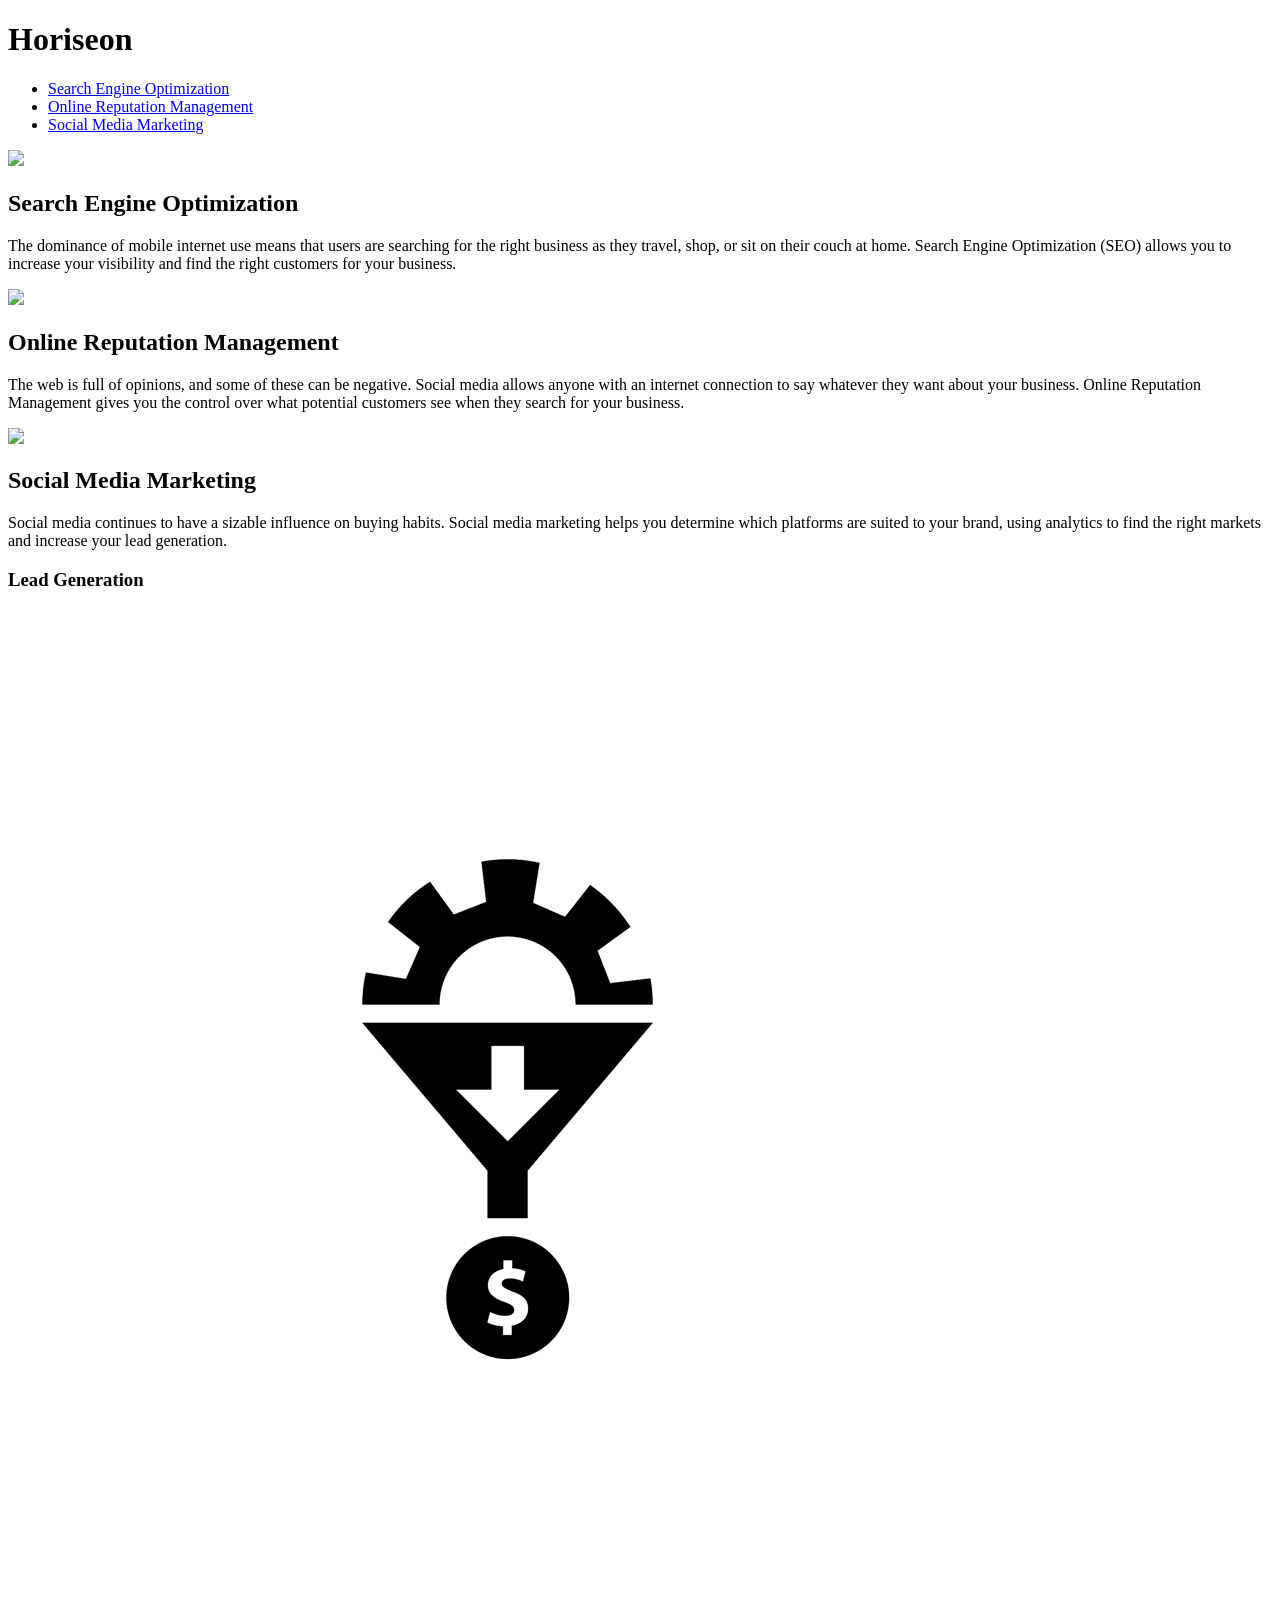
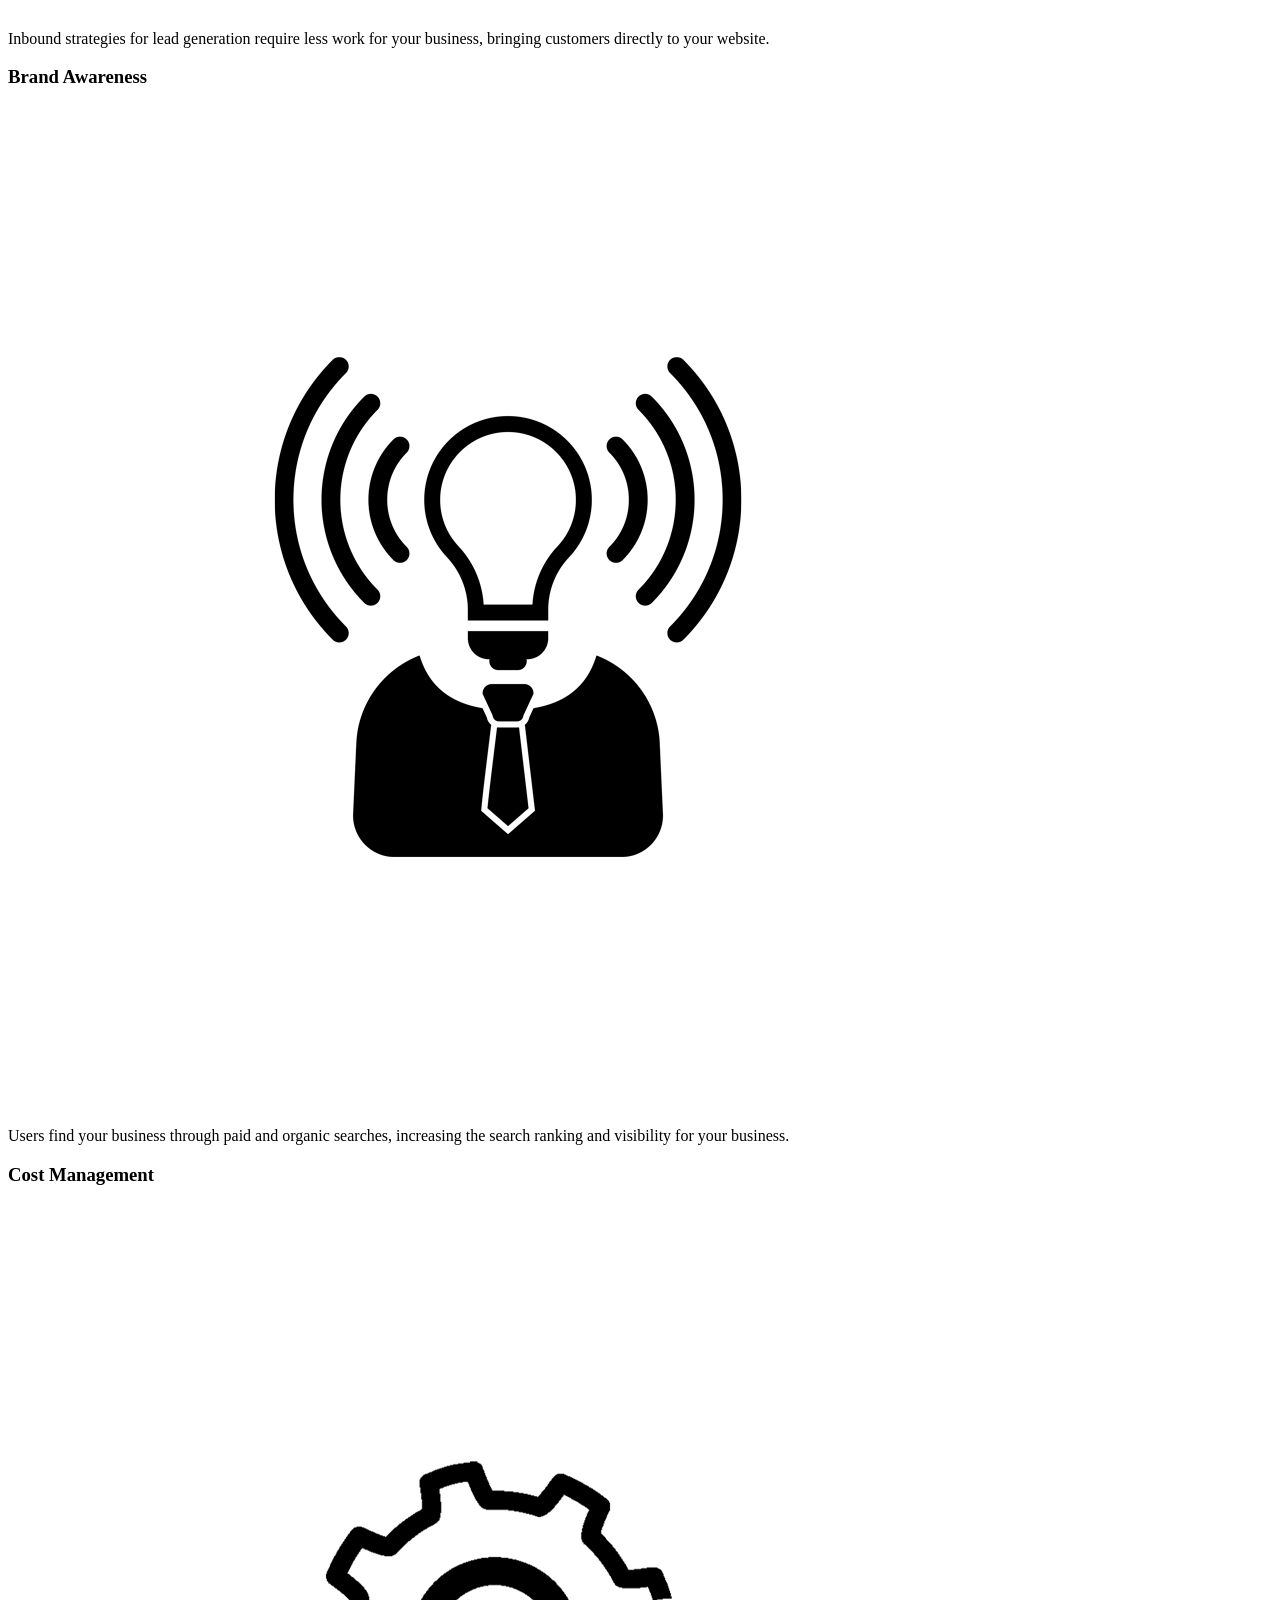
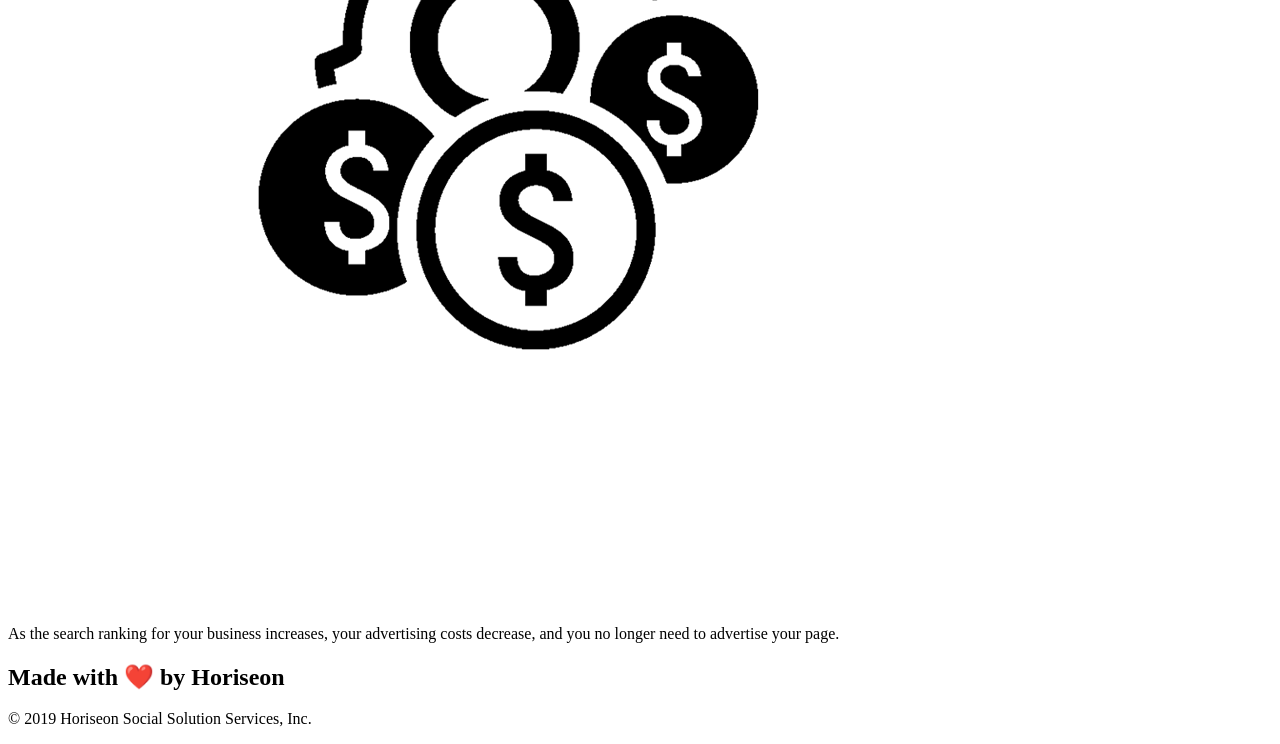
==== Develop/index.html @ 27cb8f4d "initial commit" ====
<!DOCTYPE html>
<html lang="en-us">

<head>
    <meta charset="UTF-8" />
    <link rel="stylesheet" href="./assets/css/style.css">
    <title>website</title>
</head>

<body>
    <div class="header">
        <h1>Hori<span class="seo">seo</span>n</h1>
        <div>
            <ul>
                <li>
                    <a href="#search-engine-optimization">Search Engine Optimization</a>
                </li>
                <li>
                    <a href="#online-reputation-management">Online Reputation Management</a>
                </li>
                <li>
                    <a href="#social-media-marketing">Social Media Marketing</a>
                </li>
            </ul>
        </div>
    </div>
    <div class="hero"></div>
    <div class="content">
        <div class="search-engine-optimization">
            <img src="./assets/images/search-engine-optimization.jpg" class="float-left" />
            <h2>Search Engine Optimization</h2>
            <p>
                The dominance of mobile internet use means that users are searching for the right business as they travel, shop, or sit on their couch at home. Search Engine Optimization (SEO) allows you to increase your visibility and find the right customers for your business.
            </p>
        </div>
        <div id="online-reputation-management" class="online-reputation-management">
            <img src="./assets/images/online-reputation-management.jpg" class="float-right" />
            <h2>Online Reputation Management</h2>
            <p>
                The web is full of opinions, and some of these can be negative. Social media allows anyone with an internet connection to say whatever they want about your business. Online Reputation Management gives you the control over what potential customers see when they search for your business.
            </p>
        </div>
        <div id="social-media-marketing" class="social-media-marketing">
            <img src="./assets/images/social-media-marketing.jpg" class="float-left" />
            <h2>Social Media Marketing</h2>
            <p>
                Social media continues to have a sizable influence on buying habits. Social media marketing helps you determine which platforms are suited to your brand, using analytics to find the right markets and increase your lead generation.
            </p>
        </div>
    </div>
    <div class="benefits">
        <div class="benefit-lead">
            <h3>Lead Generation</h3>
            <img src="./assets/images/lead-generation.png" />
            <p>
                Inbound strategies for lead generation require less work for your business, bringing customers directly to your website.
            </p>
        </div>
        <div class="benefit-brand">
            <h3>Brand Awareness</h3>
            <img src="./assets/images/brand-awareness.png" />
            <p>
                Users find your business through paid and organic searches, increasing the search ranking and visibility for your business.
            </p>
        </div>
        <div class="benefit-cost">
            <h3>Cost Management</h3>
            <img src="./assets/images/cost-management.png" />
            <p>
                As the search ranking for your business increases, your advertising costs decrease, and you no longer need to advertise your page.
            </p>
        </div>
    </div>
    <div class="footer">
        <h2>Made with ❤️️ by Horiseon</h2>
        <p>
            &copy; 2019 Horiseon Social Solution Services, Inc.
        </p>
    </div>
</body>

</html>
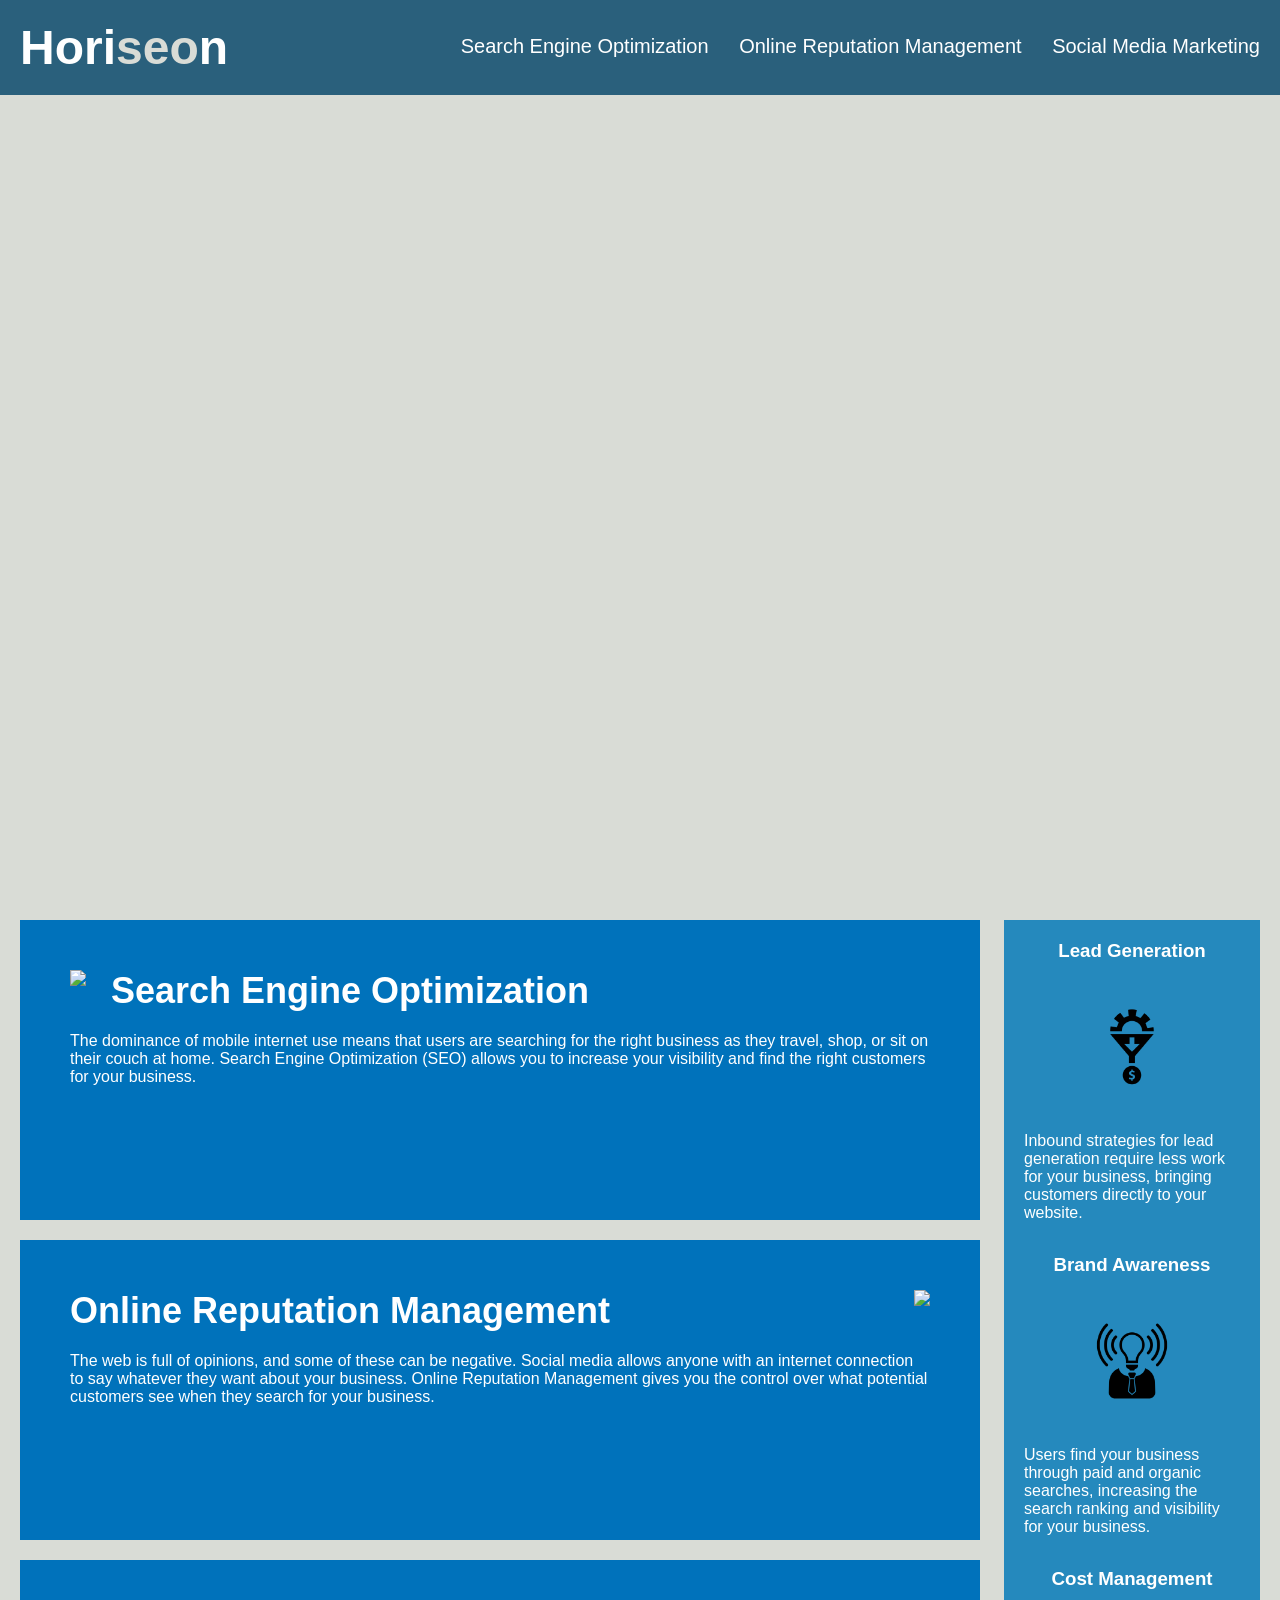
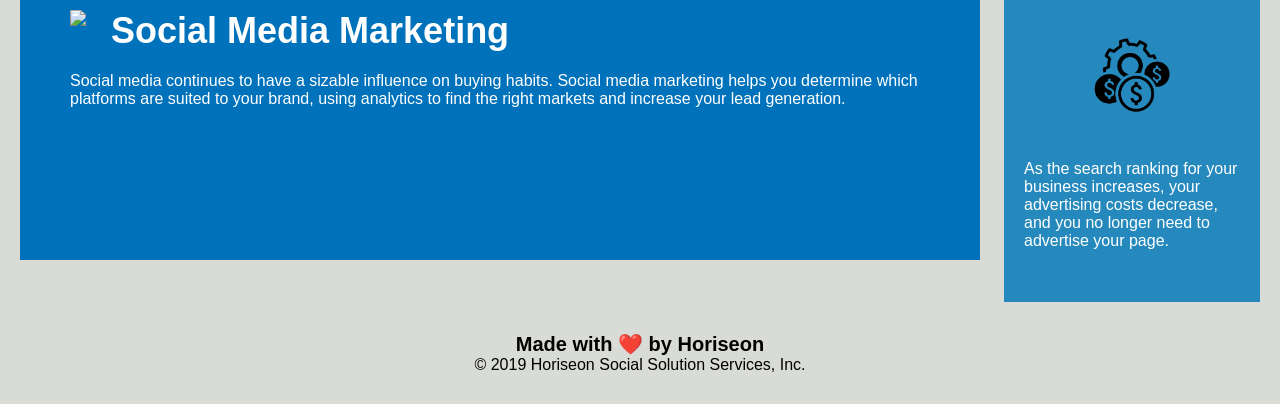
==== commit b66d6de9: "Refactored CSS to follow a more logical structure" ====
--- a/Develop/index.html
+++ b/Develop/index.html
@@ -8,9 +8,9 @@
 </head>
 
 <body>
-    <div class="header">
+    <header class="header">
         <h1>Hori<span class="seo">seo</span>n</h1>
-        <div>
+        <nav>
             <ul>
                 <li>
                     <a href="#search-engine-optimization">Search Engine Optimization</a>
@@ -22,61 +22,61 @@
                     <a href="#social-media-marketing">Social Media Marketing</a>
                 </li>
             </ul>
-        </div>
-    </div>
-    <div class="hero"></div>
-    <div class="content">
-        <div class="search-engine-optimization">
+        </nav>
+    </header>
+    <section class="hero"></section>
+    <main class="content">
+        <section class="search-engine-optimization">
             <img src="./assets/images/search-engine-optimization.jpg" class="float-left" />
             <h2>Search Engine Optimization</h2>
             <p>
                 The dominance of mobile internet use means that users are searching for the right business as they travel, shop, or sit on their couch at home. Search Engine Optimization (SEO) allows you to increase your visibility and find the right customers for your business.
             </p>
-        </div>
-        <div id="online-reputation-management" class="online-reputation-management">
+        </section>
+        <section class="online-reputation-management">
             <img src="./assets/images/online-reputation-management.jpg" class="float-right" />
             <h2>Online Reputation Management</h2>
             <p>
                 The web is full of opinions, and some of these can be negative. Social media allows anyone with an internet connection to say whatever they want about your business. Online Reputation Management gives you the control over what potential customers see when they search for your business.
             </p>
-        </div>
-        <div id="social-media-marketing" class="social-media-marketing">
+        </section>
+        <section class="social-media-marketing">
             <img src="./assets/images/social-media-marketing.jpg" class="float-left" />
             <h2>Social Media Marketing</h2>
             <p>
                 Social media continues to have a sizable influence on buying habits. Social media marketing helps you determine which platforms are suited to your brand, using analytics to find the right markets and increase your lead generation.
             </p>
-        </div>
-    </div>
-    <div class="benefits">
-        <div class="benefit-lead">
+        </section>
+    </main>
+    <aside class="benefits">
+        <section class="benefit-lead">
             <h3>Lead Generation</h3>
             <img src="./assets/images/lead-generation.png" />
             <p>
                 Inbound strategies for lead generation require less work for your business, bringing customers directly to your website.
             </p>
-        </div>
-        <div class="benefit-brand">
+        </section>
+        <section class="benefit-brand">
             <h3>Brand Awareness</h3>
             <img src="./assets/images/brand-awareness.png" />
             <p>
                 Users find your business through paid and organic searches, increasing the search ranking and visibility for your business.
             </p>
-        </div>
-        <div class="benefit-cost">
+        </section>
+        <section class="benefit-cost">
             <h3>Cost Management</h3>
             <img src="./assets/images/cost-management.png" />
             <p>
                 As the search ranking for your business increases, your advertising costs decrease, and you no longer need to advertise your page.
             </p>
-        </div>
-    </div>
-    <div class="footer">
+        </section>
+    </aside>
+    <footer class="footer">
         <h2>Made with ❤️️ by Horiseon</h2>
         <p>
             &copy; 2019 Horiseon Social Solution Services, Inc.
         </p>
-    </div>
+    </f>
 </body>
 
 </html>
--- a/Develop/assets/css/style.css
+++ b/Develop/assets/css/style.css
@@ -0,0 +1,199 @@
+* {
+    box-sizing: border-box;
+    padding: 0;
+    margin: 0;
+}
+
+body {
+    background-color: #d9dcd6;
+}
+
+.header {
+    padding: 20px;
+    font-family: 'Trebuchet MS', 'Lucida Sans Unicode', 'Lucida Grande', 'Lucida Sans', Arial, sans-serif;
+    background-color: #2a607c;
+    color: #ffffff;
+}
+
+.header h1 {
+    display: inline-block;
+    font-size: 48px;
+}
+
+.header h1 .seo {
+    color: #d9dcd6;
+}
+
+.header nav {
+    padding-top: 15px;
+    float: right;
+    font-family: 'Gill Sans', 'Gill Sans MT', Calibri, 'Trebuchet MS', sans-serif;
+    font-size: 20px;
+}
+
+.header ul {
+    list-style-type: none;
+}
+
+.header ul li {
+    display: inline-block;
+    margin-left: 25px;
+}
+
+a {
+    color: #ffffff;
+    text-decoration: none;
+}
+
+p {
+    font-size: 16px;
+}
+
+.hero {
+    height: 800px;
+    width: 100%;
+    margin-bottom: 25px;
+    background-image: url("../images/digital-marketing-meeting.jpg");
+    background-size: cover;
+    background-position: center;
+}
+
+.content {
+    width: 75%;
+    display: inline-block;
+    margin-left: 20px;
+}
+
+.search-engine-optimization {
+    margin-bottom: 20px;
+    padding: 50px;
+    height: 300px;
+    font-family: 'Gill Sans', 'Gill Sans MT', Calibri, 'Trebuchet MS', sans-serif;
+    background-color: #0072bb;
+    color: #ffffff;
+}
+
+.search-engine-optimization img {
+    max-height: 200px;
+}
+
+.search-engine-optimization h2 {
+    margin-bottom: 20px;
+    font-size: 36px;
+}
+
+.online-reputation-management {
+    margin-bottom: 20px;
+    padding: 50px;
+    height: 300px;
+    font-family: 'Gill Sans', 'Gill Sans MT', Calibri, 'Trebuchet MS', sans-serif;
+    background-color: #0072bb;
+    color: #ffffff;
+}
+
+.online-reputation-management img {
+    max-height: 200px;
+}
+
+.float-right {
+    float: right;
+    margin-left: 25px;
+}
+
+.online-reputation-management h2 {
+    margin-bottom: 20px;
+    font-size: 36px;
+}
+
+.social-media-marketing {
+    margin-bottom: 20px;
+    padding: 50px;
+    height: 300px;
+    font-family: 'Gill Sans', 'Gill Sans MT', Calibri, 'Trebuchet MS', sans-serif;
+    background-color: #0072bb;
+    color: #ffffff;
+}
+
+.social-media-marketing img {
+    max-height: 200px;
+}
+
+.float-left {
+    float: left;
+    margin-right: 25px;
+}
+
+.social-media-marketing h2 {
+    margin-bottom: 20px;
+    font-size: 36px;
+}
+
+.benefits {
+    margin-right: 20px;
+    padding: 20px;
+    clear: both;
+    float: right;
+    width: 20%;
+    height: 100%;
+    font-family: 'Gill Sans', 'Gill Sans MT', Calibri, 'Trebuchet MS', sans-serif;
+    background-color: #2589bd;
+}
+
+.benefit-lead {
+    margin-bottom: 32px;
+    color: #ffffff;
+}
+
+.benefit-lead h3 {
+    margin-bottom: 10px;
+    text-align: center;
+}
+
+.benefit-lead img {
+    display: block;
+    margin: 10px auto;
+    max-width: 150px;
+}
+
+.benefit-brand {
+    margin-bottom: 32px;
+    color: #ffffff;
+}
+
+.benefit-brand h3 {
+    margin-bottom: 10px;
+    text-align: center;
+}
+
+.benefit-brand img {
+    display: block;
+    margin: 10px auto;
+    max-width: 150px;
+}
+
+.benefit-cost {
+    margin-bottom: 32px;
+    color: #ffffff;
+}
+
+.benefit-cost h3 {
+    margin-bottom: 10px;
+    text-align: center;
+}
+
+.benefit-cost img {
+    display: block;
+    margin: 10px auto;
+    max-width: 150px;
+}
+
+.footer {
+    padding: 30px;
+    clear: both;
+    font-family: 'Trebuchet MS', 'Lucida Sans Unicode', 'Lucida Grande', 'Lucida Sans', Arial, sans-serif;
+    text-align: center;
+}
+
+.footer h2 {
+    font-size: 20px;
+}
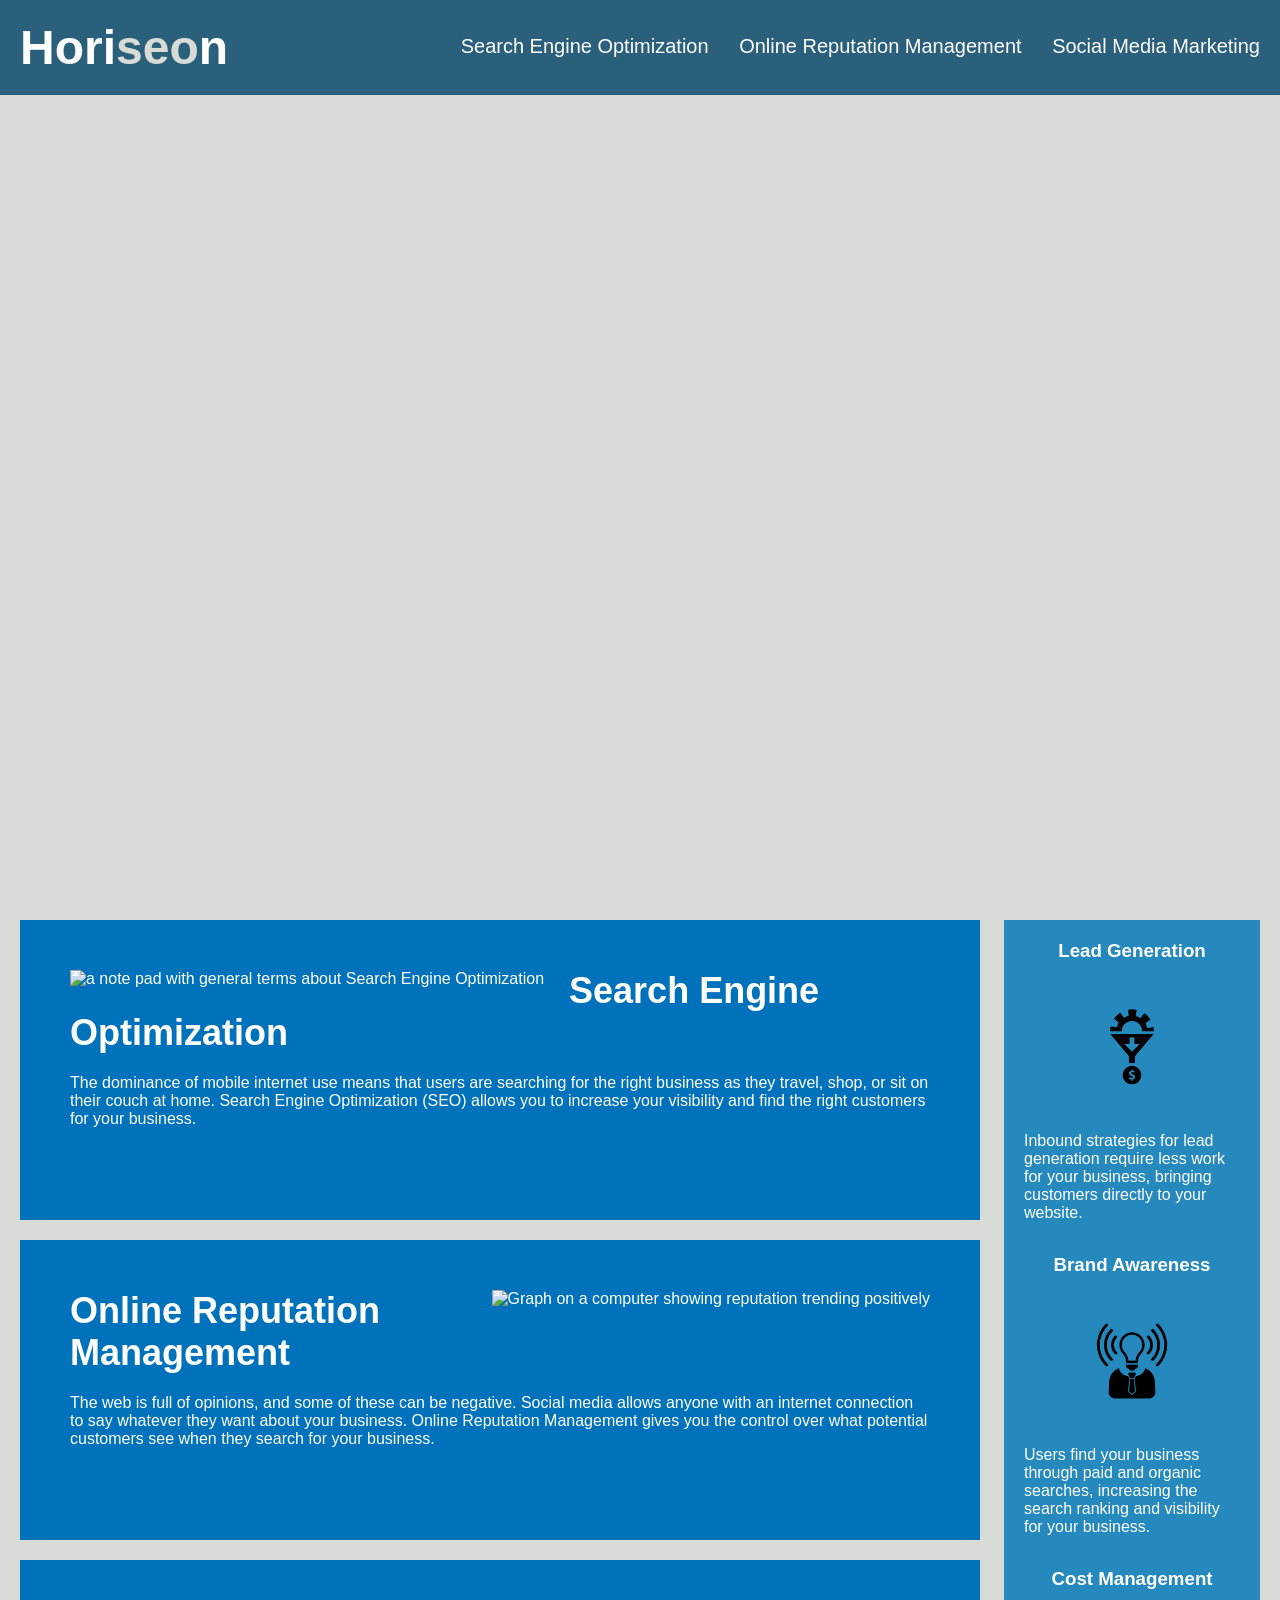
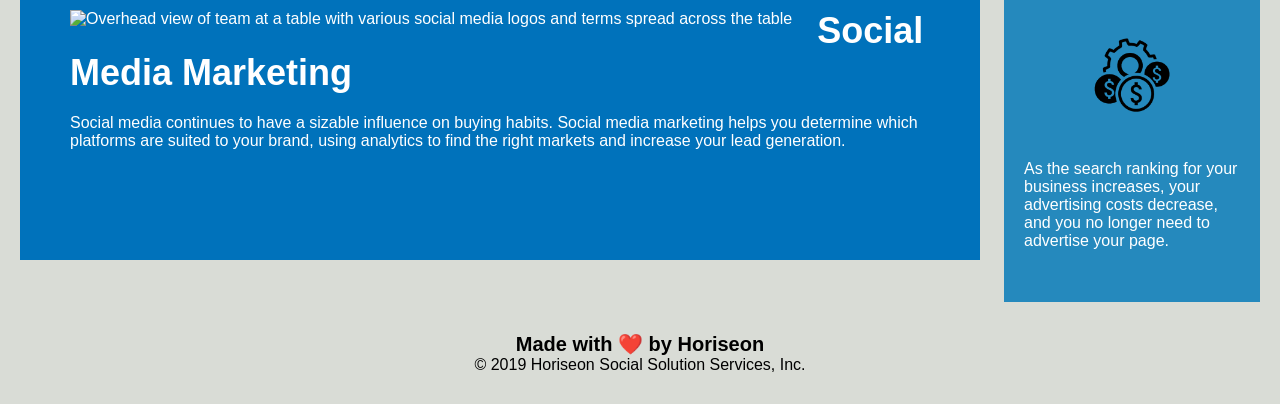
==== commit 6da380e1: "updated README and added alt text to html elements" ====
--- a/Develop/index.html
+++ b/Develop/index.html
@@ -24,24 +24,24 @@
             </ul>
         </nav>
     </header>
-    <section class="hero"></section>
+    <section class="hero" title="photo of team collaborating around a table"></section> 
     <main class="content">
         <section class="search-engine-optimization">
-            <img src="./assets/images/search-engine-optimization.jpg" class="float-left" />
+            <img src="./assets/images/search-engine-optimization.jpg" class="float-left" alt="a note pad with general terms about Search Engine Optimization" />
             <h2>Search Engine Optimization</h2>
             <p>
                 The dominance of mobile internet use means that users are searching for the right business as they travel, shop, or sit on their couch at home. Search Engine Optimization (SEO) allows you to increase your visibility and find the right customers for your business.
             </p>
         </section>
-        <section class="online-reputation-management">
-            <img src="./assets/images/online-reputation-management.jpg" class="float-right" />
+        <section id="online-reputation-management" class="online-reputation-management">
+            <img src="./assets/images/online-reputation-management.jpg" class="float-right" alt="Graph on a computer showing reputation trending positively"/>
             <h2>Online Reputation Management</h2>
             <p>
                 The web is full of opinions, and some of these can be negative. Social media allows anyone with an internet connection to say whatever they want about your business. Online Reputation Management gives you the control over what potential customers see when they search for your business.
             </p>
         </section>
-        <section class="social-media-marketing">
-            <img src="./assets/images/social-media-marketing.jpg" class="float-left" />
+        <section id="social-media-marketing" class="social-media-marketing">
+            <img src="./assets/images/social-media-marketing.jpg" class="float-left" alt="Overhead view of team at a table with various social media logos and terms spread across the table"/>
             <h2>Social Media Marketing</h2>
             <p>
                 Social media continues to have a sizable influence on buying habits. Social media marketing helps you determine which platforms are suited to your brand, using analytics to find the right markets and increase your lead generation.
@@ -51,21 +51,21 @@
     <aside class="benefits">
         <section class="benefit-lead">
             <h3>Lead Generation</h3>
-            <img src="./assets/images/lead-generation.png" />
+            <img src="./assets/images/lead-generation.png" alt="logo funneling sprocket into money to represent lead generation"/>
             <p>
                 Inbound strategies for lead generation require less work for your business, bringing customers directly to your website.
             </p>
         </section>
         <section class="benefit-brand">
             <h3>Brand Awareness</h3>
-            <img src="./assets/images/brand-awareness.png" />
+            <img src="./assets/images/brand-awareness.png" alt="logo of business man with lightbuld for head"/>
             <p>
                 Users find your business through paid and organic searches, increasing the search ranking and visibility for your business.
             </p>
         </section>
         <section class="benefit-cost">
             <h3>Cost Management</h3>
-            <img src="./assets/images/cost-management.png" />
+            <img src="./assets/images/cost-management.png" alt="logo of sprocket with multiple coins arranged in front"/>
             <p>
                 As the search ranking for your business increases, your advertising costs decrease, and you no longer need to advertise your page.
             </p>
@@ -76,7 +76,7 @@
         <p>
             &copy; 2019 Horiseon Social Solution Services, Inc.
         </p>
-    </f>
+    </footer>
 </body>
 
 </html>
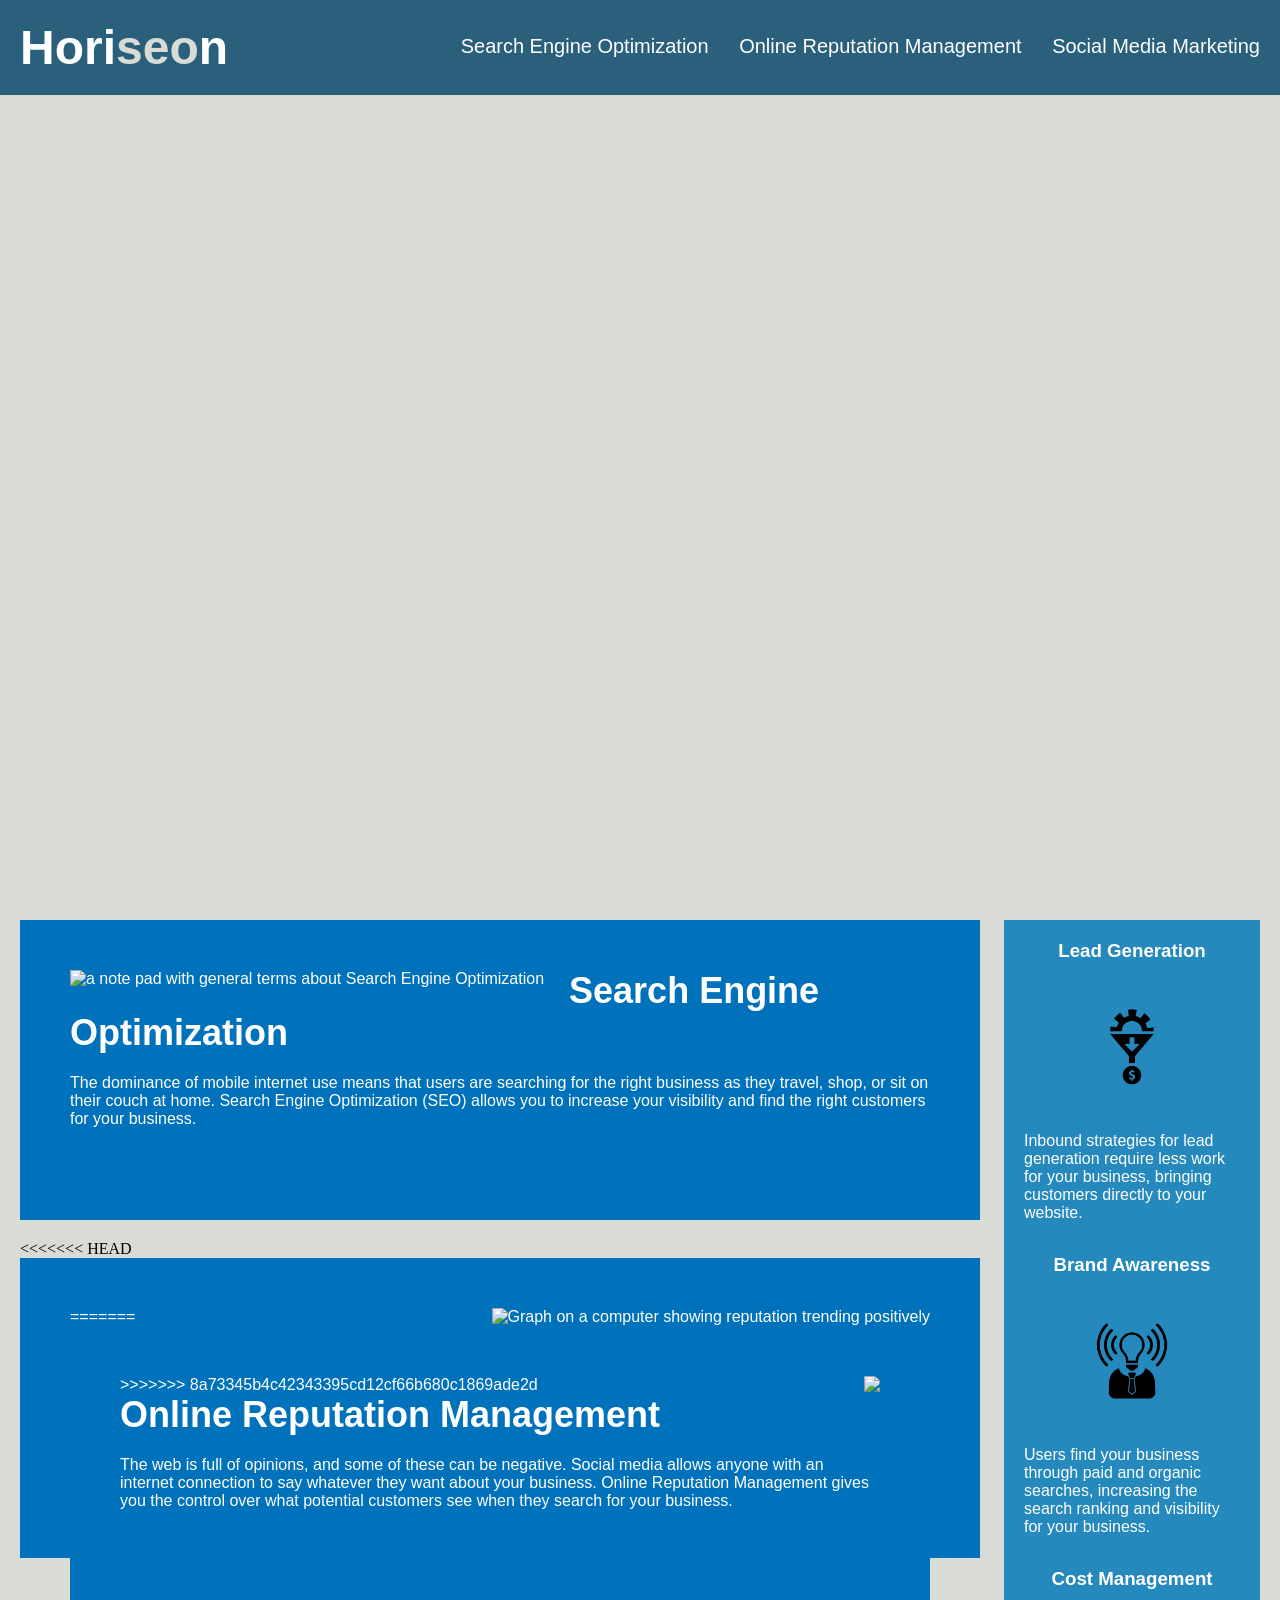
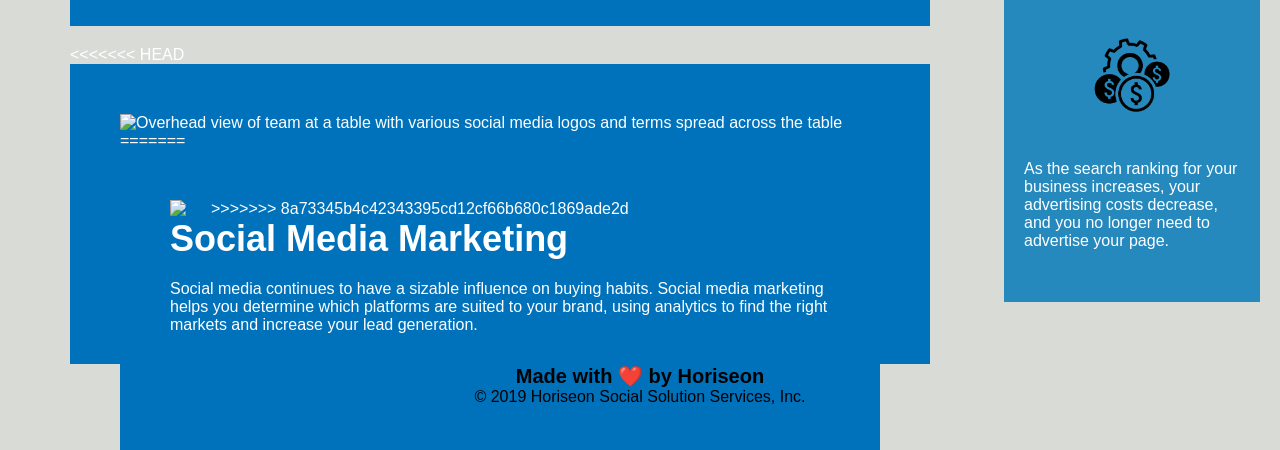
==== commit d2325dbc: "updated html alt text and README" ====
--- a/Develop/index.html
+++ b/Develop/index.html
@@ -33,15 +33,25 @@
                 The dominance of mobile internet use means that users are searching for the right business as they travel, shop, or sit on their couch at home. Search Engine Optimization (SEO) allows you to increase your visibility and find the right customers for your business.
             </p>
         </section>
+<<<<<<< HEAD
         <section id="online-reputation-management" class="online-reputation-management">
             <img src="./assets/images/online-reputation-management.jpg" class="float-right" alt="Graph on a computer showing reputation trending positively"/>
+=======
+        <section class="online-reputation-management">
+            <img src="./assets/images/online-reputation-management.jpg" class="float-right" />
+>>>>>>> 8a73345b4c42343395cd12cf66b680c1869ade2d
             <h2>Online Reputation Management</h2>
             <p>
                 The web is full of opinions, and some of these can be negative. Social media allows anyone with an internet connection to say whatever they want about your business. Online Reputation Management gives you the control over what potential customers see when they search for your business.
             </p>
         </section>
+<<<<<<< HEAD
         <section id="social-media-marketing" class="social-media-marketing">
             <img src="./assets/images/social-media-marketing.jpg" class="float-left" alt="Overhead view of team at a table with various social media logos and terms spread across the table"/>
+=======
+        <section class="social-media-marketing">
+            <img src="./assets/images/social-media-marketing.jpg" class="float-left" />
+>>>>>>> 8a73345b4c42343395cd12cf66b680c1869ade2d
             <h2>Social Media Marketing</h2>
             <p>
                 Social media continues to have a sizable influence on buying habits. Social media marketing helps you determine which platforms are suited to your brand, using analytics to find the right markets and increase your lead generation.
@@ -76,7 +86,7 @@
         <p>
             &copy; 2019 Horiseon Social Solution Services, Inc.
         </p>
-    </footer>
+    </f>
 </body>
 
 </html>
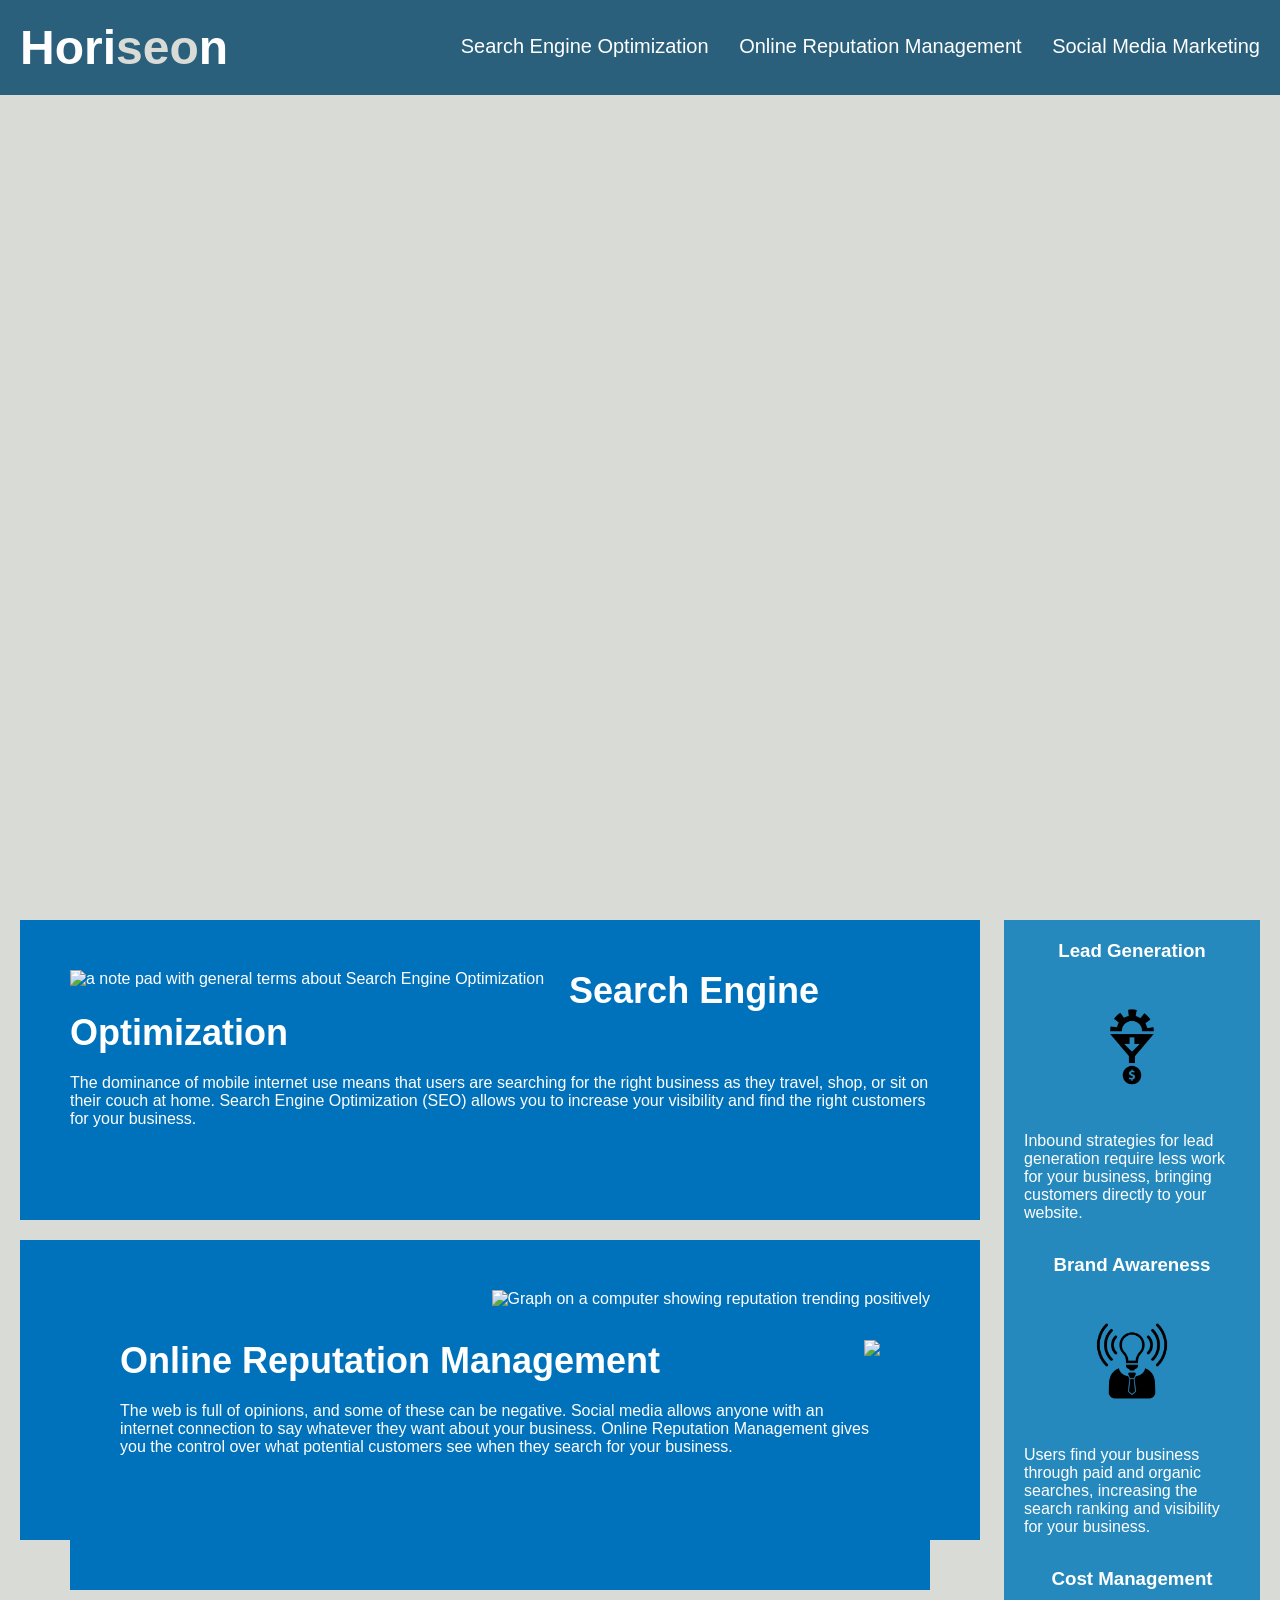
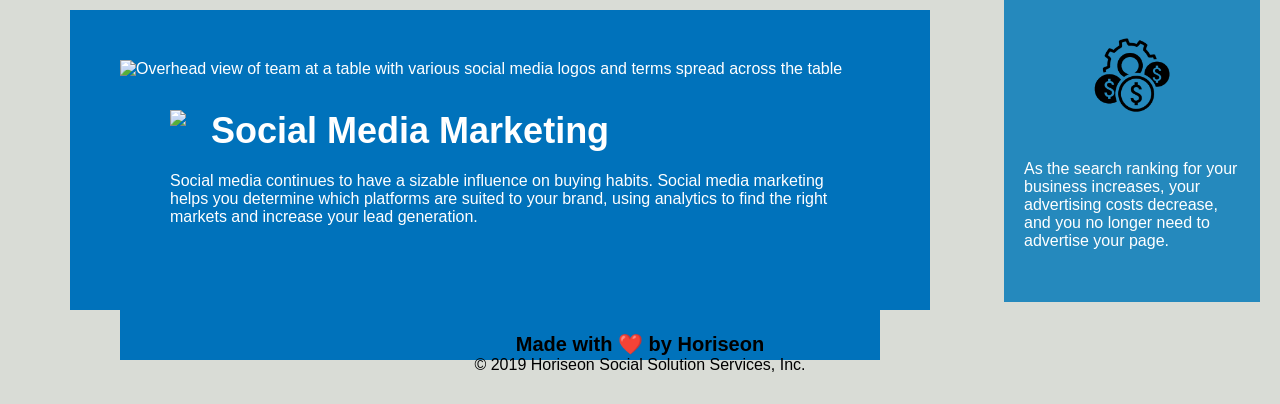
==== commit 523113e4: "final updates to css" ====
--- a/Develop/index.html
+++ b/Develop/index.html
@@ -33,25 +33,19 @@
                 The dominance of mobile internet use means that users are searching for the right business as they travel, shop, or sit on their couch at home. Search Engine Optimization (SEO) allows you to increase your visibility and find the right customers for your business.
             </p>
         </section>
-<<<<<<< HEAD
         <section id="online-reputation-management" class="online-reputation-management">
             <img src="./assets/images/online-reputation-management.jpg" class="float-right" alt="Graph on a computer showing reputation trending positively"/>
-=======
         <section class="online-reputation-management">
             <img src="./assets/images/online-reputation-management.jpg" class="float-right" />
->>>>>>> 8a73345b4c42343395cd12cf66b680c1869ade2d
             <h2>Online Reputation Management</h2>
             <p>
                 The web is full of opinions, and some of these can be negative. Social media allows anyone with an internet connection to say whatever they want about your business. Online Reputation Management gives you the control over what potential customers see when they search for your business.
             </p>
         </section>
-<<<<<<< HEAD
         <section id="social-media-marketing" class="social-media-marketing">
             <img src="./assets/images/social-media-marketing.jpg" class="float-left" alt="Overhead view of team at a table with various social media logos and terms spread across the table"/>
-=======
         <section class="social-media-marketing">
             <img src="./assets/images/social-media-marketing.jpg" class="float-left" />
->>>>>>> 8a73345b4c42343395cd12cf66b680c1869ade2d
             <h2>Social Media Marketing</h2>
             <p>
                 Social media continues to have a sizable influence on buying habits. Social media marketing helps you determine which platforms are suited to your brand, using analytics to find the right markets and increase your lead generation.
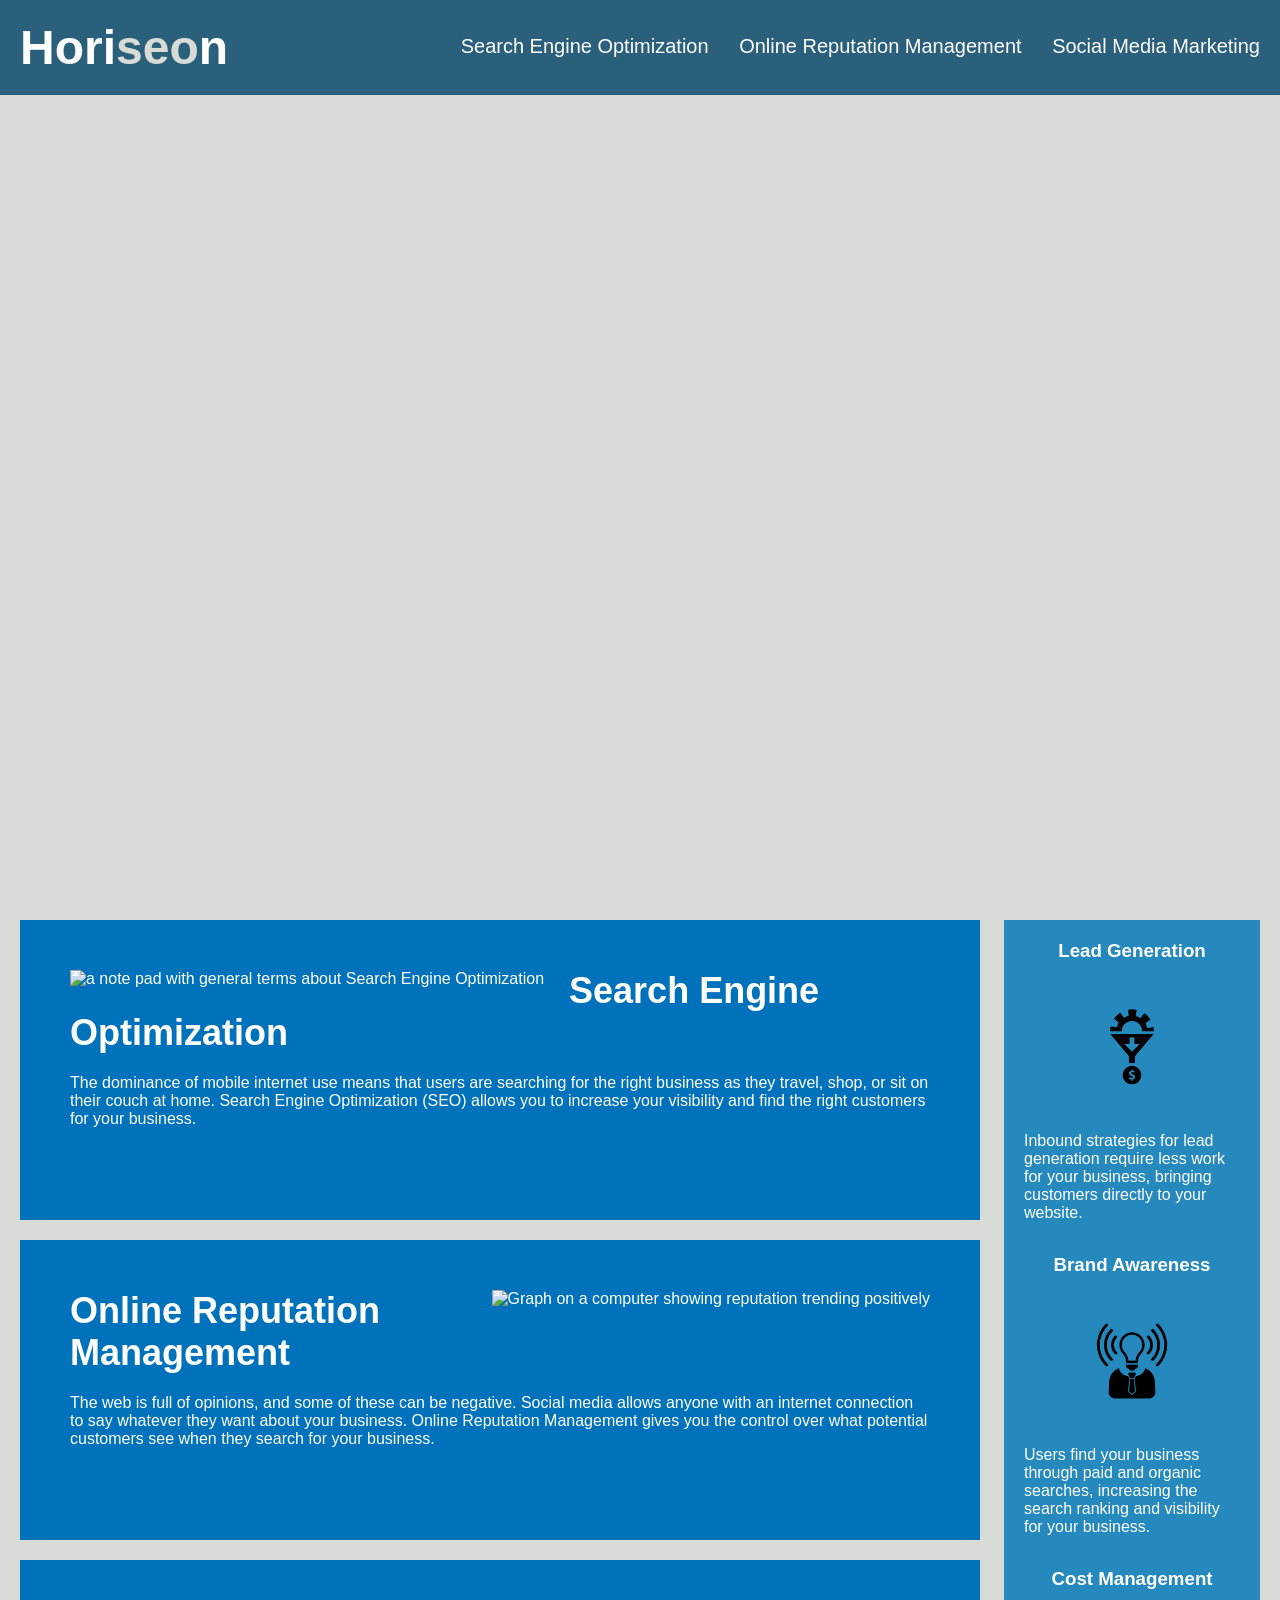
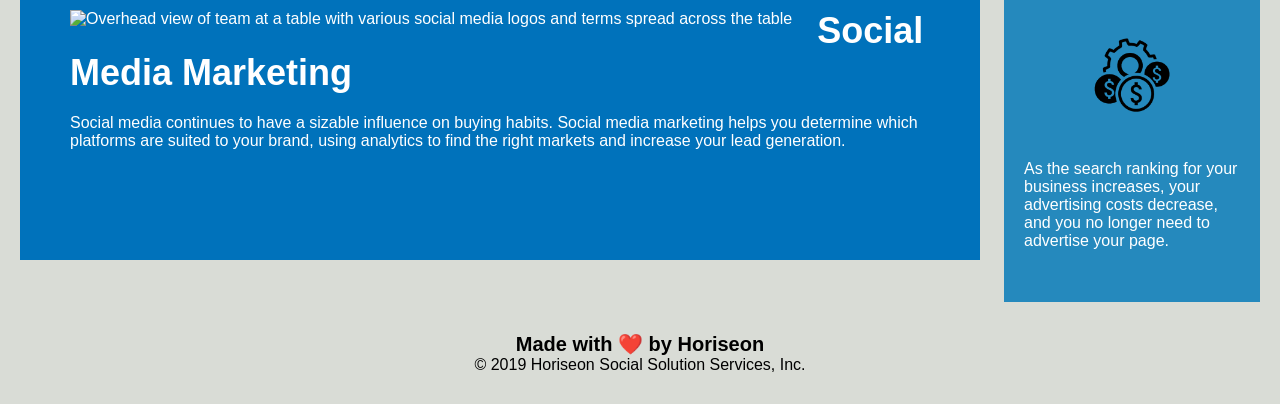
==== commit a4cbf081: "Corrected Bug in HTML" ====
--- a/Develop/index.html
+++ b/Develop/index.html
@@ -4,7 +4,7 @@
 <head>
     <meta charset="UTF-8" />
     <link rel="stylesheet" href="./assets/css/style.css">
-    <title>website</title>
+    <title>Horiseon Social Solutions Services</title>
 </head>
 
 <body>
@@ -33,19 +33,15 @@
                 The dominance of mobile internet use means that users are searching for the right business as they travel, shop, or sit on their couch at home. Search Engine Optimization (SEO) allows you to increase your visibility and find the right customers for your business.
             </p>
         </section>
-        <section id="online-reputation-management" class="online-reputation-management">
+        <section class="online-reputation-management">
             <img src="./assets/images/online-reputation-management.jpg" class="float-right" alt="Graph on a computer showing reputation trending positively"/>
-        <section class="online-reputation-management">
-            <img src="./assets/images/online-reputation-management.jpg" class="float-right" />
             <h2>Online Reputation Management</h2>
             <p>
                 The web is full of opinions, and some of these can be negative. Social media allows anyone with an internet connection to say whatever they want about your business. Online Reputation Management gives you the control over what potential customers see when they search for your business.
             </p>
         </section>
-        <section id="social-media-marketing" class="social-media-marketing">
+        <section class="social-media-marketing">
             <img src="./assets/images/social-media-marketing.jpg" class="float-left" alt="Overhead view of team at a table with various social media logos and terms spread across the table"/>
-        <section class="social-media-marketing">
-            <img src="./assets/images/social-media-marketing.jpg" class="float-left" />
             <h2>Social Media Marketing</h2>
             <p>
                 Social media continues to have a sizable influence on buying habits. Social media marketing helps you determine which platforms are suited to your brand, using analytics to find the right markets and increase your lead generation.
